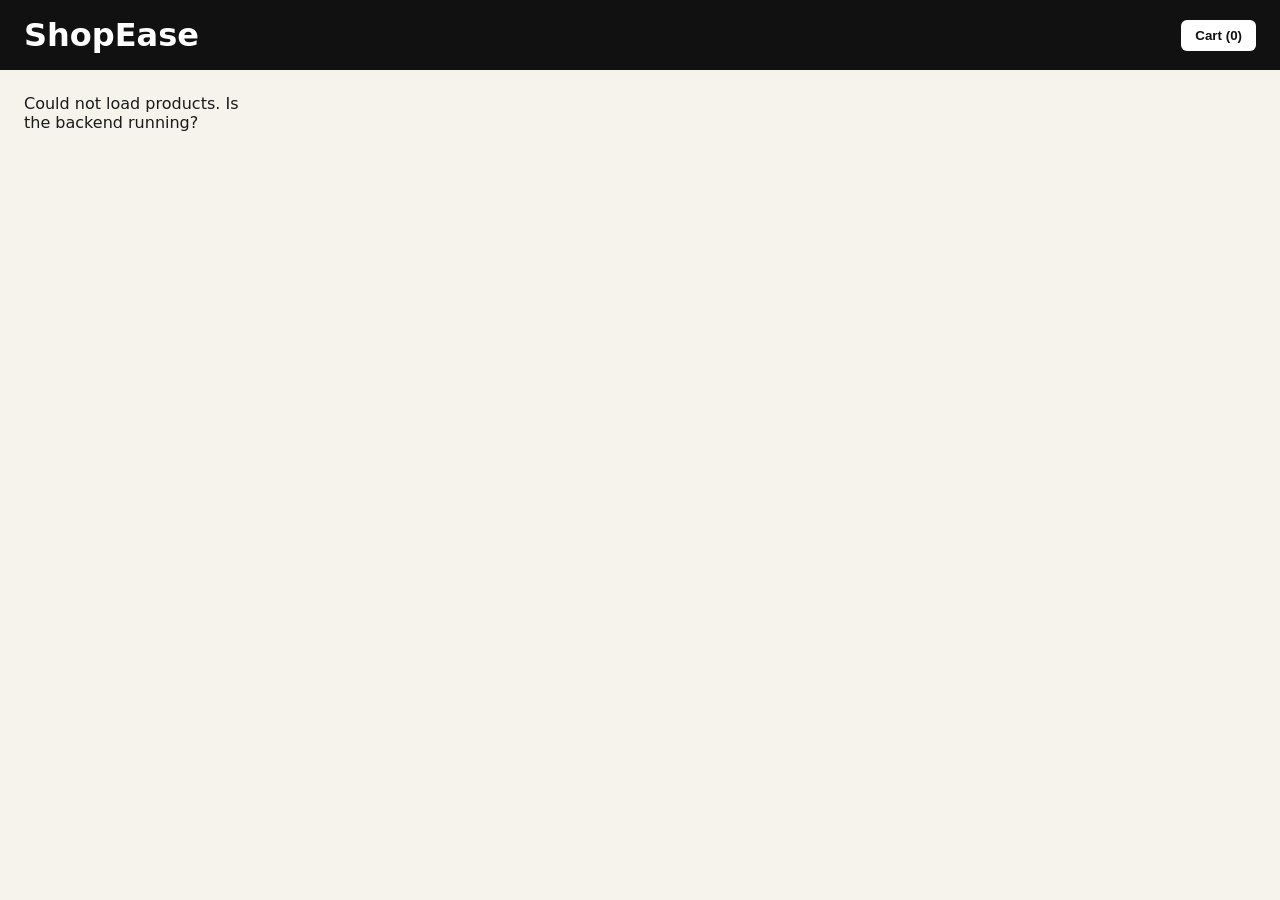
==== frontend/index.html @ 32d85618 "ShopEase: 3-tier ecommerce app with Docker Compose" ====
<!doctype html>
<html lang="en">
<head>
  <meta charset="utf-8">
  <meta name="viewport" content="width=device-width, initial-scale=1">
  <title>ShopEase</title>
  <link rel="stylesheet" href="style.css">
</head>
<body>
  <header>
    <h1>ShopEase</h1>
    <button id="cart-btn">Cart (<span id="cart-count">0</span>)</button>
  </header>

  <main>
    <section id="products" class="grid"><p>Loading products…</p></section>

    <aside id="cart" class="hidden">
      <h2>Your cart</h2>
      <ul id="cart-items"></ul>
      <p class="total">Total: ₹<span id="cart-total">0</span></p>
      <input id="customer-name" placeholder="Your name">
      <button id="checkout-btn">Place order</button>
      <p id="message"></p>
    </aside>
  </main>

  <script src="app.js"></script>
</body>
</html>
---- frontend/style.css ----
* { box-sizing: border-box; margin: 0; padding: 0; }
body { font-family: system-ui, sans-serif; background: #f6f3ec; color: #1a1a1a; }
header { display: flex; justify-content: space-between; align-items: center; padding: 16px 24px; background: #111; color: #fff; }
header button { background: #fff; color: #111; border: 0; padding: 8px 14px; border-radius: 6px; cursor: pointer; font-weight: 600; }
main { display: flex; gap: 24px; padding: 24px; align-items: flex-start; }
.grid { flex: 1; display: grid; grid-template-columns: repeat(auto-fill, minmax(220px, 1fr)); gap: 20px; }
.card { background: #fff; border-radius: 10px; overflow: hidden; box-shadow: 0 1px 4px rgba(0,0,0,.08); }
.card img { width: 100%; height: 160px; object-fit: cover; display: block; background: #ddd; }
.card .body { padding: 14px; }
.card h3 { font-size: 16px; margin-bottom: 4px; }
.card p { font-size: 13px; color: #666; margin-bottom: 10px; }
.card .row { display: flex; justify-content: space-between; align-items: center; }
.card button, #checkout-btn { background: #111; color: #fff; border: 0; padding: 8px 12px; border-radius: 6px; cursor: pointer; }
#cart { width: 300px; background: #fff; padding: 18px; border-radius: 10px; position: sticky; top: 24px; }
#cart h2 { font-size: 18px; margin-bottom: 12px; }
#cart li { list-style: none; display: flex; justify-content: space-between; font-size: 14px; padding: 6px 0; border-bottom: 1px solid #eee; }
#cart .total { font-weight: 700; margin: 12px 0; }
#cart input { width: 100%; padding: 8px; margin-bottom: 10px; border: 1px solid #ccc; border-radius: 6px; }
#checkout-btn { width: 100%; }
#message { margin-top: 10px; font-size: 14px; }
.hidden { display: none; }
@media (max-width: 700px) { main { flex-direction: column; } #cart { width: 100%; position: static; } }
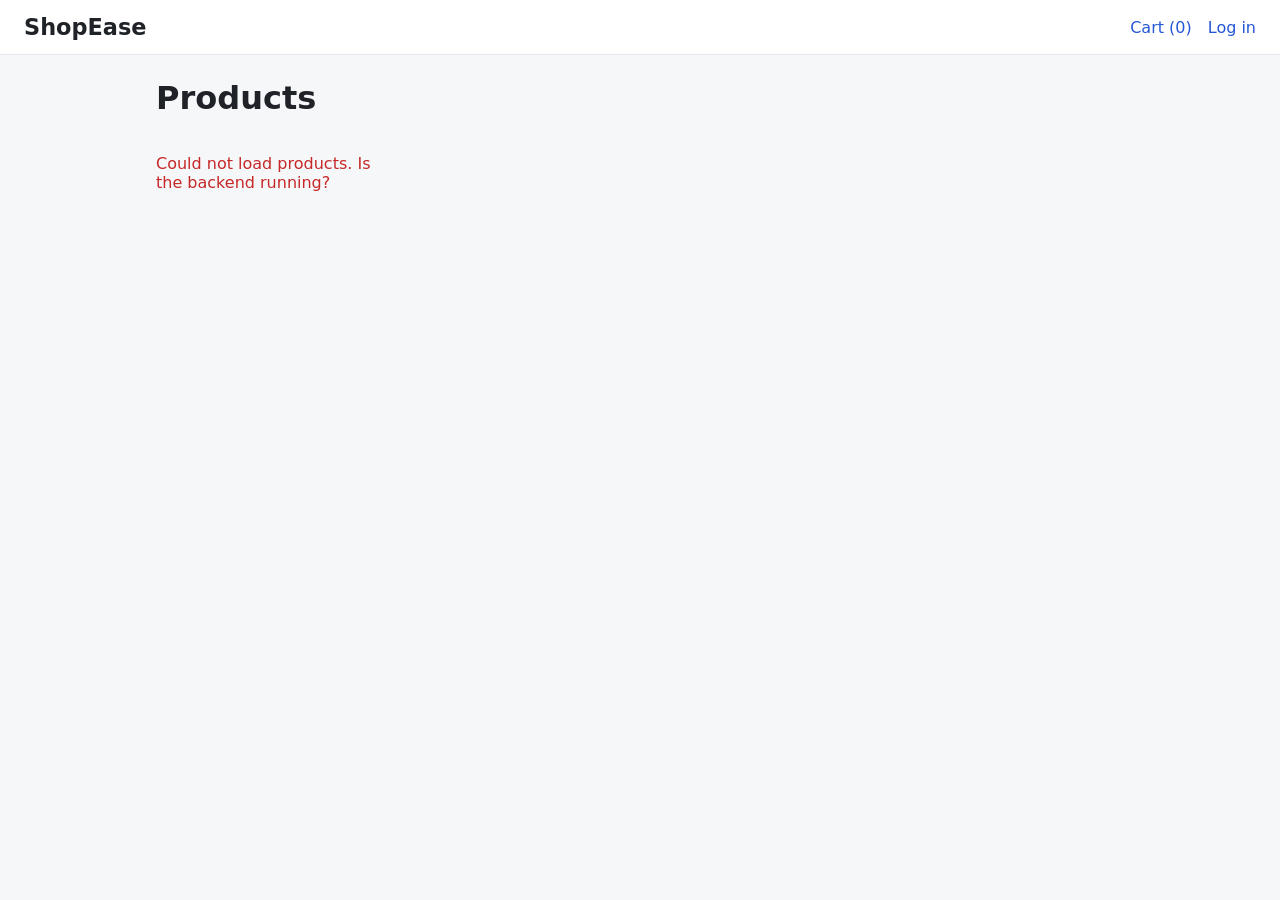
==== commit 2d829a8b: "Frontend: shared header and cart in localStorage, new shop page, product API" ====
--- a/frontend/index.html
+++ b/frontend/index.html
@@ -7,24 +7,47 @@
   <link rel="stylesheet" href="style.css">
 </head>
 <body>
-  <header>
-    <h1>ShopEase</h1>
-    <button id="cart-btn">Cart (<span id="cart-count">0</span>)</button>
-  </header>
+  <header></header>
 
   <main>
+    <h1>Products</h1>
     <section id="products" class="grid"><p>Loading products…</p></section>
-
-    <aside id="cart" class="hidden">
-      <h2>Your cart</h2>
-      <ul id="cart-items"></ul>
-      <p class="total">Total: ₹<span id="cart-total">0</span></p>
-      <input id="customer-name" placeholder="Your name">
-      <button id="checkout-btn">Place order</button>
-      <p id="message"></p>
-    </aside>
   </main>
 
-  <script src="app.js"></script>
+  <div id="toast" class="toast hidden"></div>
+
+  <script src="common.js"></script>
+  <script>
+    renderHeader();
+
+    async function loadProducts() {
+      const box = document.getElementById("products");
+      try {
+        const res = await fetch(`${API}/products`);
+        const products = await res.json();
+
+        box.innerHTML = products.map(p => `
+          <div class="card">
+            <a href="product.html?id=${p.id}">
+              <img src="${escapeHtml(p.image_url)}" alt="${escapeHtml(p.name)}">
+            </a>
+            <h3><a href="product.html?id=${p.id}">${escapeHtml(p.name)}</a></h3>
+            <p class="price">${rupees(p.price)}</p>
+            <button data-id="${p.id}">Add to cart</button>
+          </div>`).join("");
+
+        box.querySelectorAll("button").forEach(btn => {
+          btn.onclick = () => {
+            addToCart(products.find(p => p.id == btn.dataset.id));
+            showToast("Added to cart");
+          };
+        });
+      } catch (err) {
+        box.innerHTML = "<p class='error'>Could not load products. Is the backend running?</p>";
+      }
+    }
+
+    loadProducts();
+  </script>
 </body>
 </html>
--- a/frontend/style.css
+++ b/frontend/style.css
@@ -1,22 +1,102 @@
-* { box-sizing: border-box; margin: 0; padding: 0; }
-body { font-family: system-ui, sans-serif; background: #f6f3ec; color: #1a1a1a; }
-header { display: flex; justify-content: space-between; align-items: center; padding: 16px 24px; background: #111; color: #fff; }
-header button { background: #fff; color: #111; border: 0; padding: 8px 14px; border-radius: 6px; cursor: pointer; font-weight: 600; }
-main { display: flex; gap: 24px; padding: 24px; align-items: flex-start; }
-.grid { flex: 1; display: grid; grid-template-columns: repeat(auto-fill, minmax(220px, 1fr)); gap: 20px; }
-.card { background: #fff; border-radius: 10px; overflow: hidden; box-shadow: 0 1px 4px rgba(0,0,0,.08); }
-.card img { width: 100%; height: 160px; object-fit: cover; display: block; background: #ddd; }
-.card .body { padding: 14px; }
-.card h3 { font-size: 16px; margin-bottom: 4px; }
-.card p { font-size: 13px; color: #666; margin-bottom: 10px; }
-.card .row { display: flex; justify-content: space-between; align-items: center; }
-.card button, #checkout-btn { background: #111; color: #fff; border: 0; padding: 8px 12px; border-radius: 6px; cursor: pointer; }
-#cart { width: 300px; background: #fff; padding: 18px; border-radius: 10px; position: sticky; top: 24px; }
-#cart h2 { font-size: 18px; margin-bottom: 12px; }
-#cart li { list-style: none; display: flex; justify-content: space-between; font-size: 14px; padding: 6px 0; border-bottom: 1px solid #eee; }
-#cart .total { font-weight: 700; margin: 12px 0; }
-#cart input { width: 100%; padding: 8px; margin-bottom: 10px; border: 1px solid #ccc; border-radius: 6px; }
-#checkout-btn { width: 100%; }
-#message { margin-top: 10px; font-size: 14px; }
-.hidden { display: none; }
-@media (max-width: 700px) { main { flex-direction: column; } #cart { width: 100%; position: static; } }
+* { box-sizing: border-box; }
+
+body {
+  margin: 0;
+  font-family: system-ui, -apple-system, sans-serif;
+  background: #f6f7f9;
+  color: #1f2328;
+}
+
+a { color: #2457d6; text-decoration: none; }
+a:hover { text-decoration: underline; }
+
+/* ---------- Header ---------- */
+header {
+  display: flex;
+  justify-content: space-between;
+  align-items: center;
+  flex-wrap: wrap;
+  gap: 12px;
+  padding: 14px 24px;
+  background: #fff;
+  border-bottom: 1px solid #e3e6ea;
+  position: sticky;
+  top: 0;
+}
+.logo { font-size: 1.4rem; font-weight: 700; color: #1f2328; }
+nav { display: flex; align-items: center; gap: 16px; flex-wrap: wrap; }
+.hello { color: #57606a; }
+
+/* ---------- Page ---------- */
+main { max-width: 1000px; margin: 0 auto; padding: 24px 16px; }
+h1 { margin-top: 0; }
+
+.grid {
+  display: grid;
+  grid-template-columns: repeat(auto-fill, minmax(220px, 1fr));
+  gap: 20px;
+}
+
+.card {
+  background: #fff;
+  border: 1px solid #e3e6ea;
+  border-radius: 10px;
+  padding: 14px;
+  display: flex;
+  flex-direction: column;
+  gap: 8px;
+}
+.card img { width: 100%; border-radius: 6px; display: block; }
+.card h3 { margin: 4px 0 0; font-size: 1.05rem; }
+.card h3 a { color: inherit; }
+.price { font-weight: 700; margin: 0; }
+
+/* ---------- Forms and buttons ---------- */
+button {
+  background: #2457d6;
+  color: #fff;
+  border: 0;
+  border-radius: 6px;
+  padding: 10px 14px;
+  font-size: 0.95rem;
+  cursor: pointer;
+}
+button:hover { background: #1b44ad; }
+button:disabled { background: #9aa4b2; cursor: not-allowed; }
+button.link { background: none; color: #2457d6; padding: 0; }
+button.link:hover { text-decoration: underline; }
+button.secondary { background: #e8ebef; color: #1f2328; }
+
+input, select, textarea {
+  width: 100%;
+  padding: 10px;
+  border: 1px solid #ccd2d9;
+  border-radius: 6px;
+  font: inherit;
+}
+label { display: block; margin: 12px 0 4px; font-weight: 600; }
+
+.panel {
+  background: #fff;
+  border: 1px solid #e3e6ea;
+  border-radius: 10px;
+  padding: 20px;
+}
+
+.error { color: #c62828; }
+.success { color: #1b7f3b; }
+.muted { color: #57606a; }
+
+/* ---------- Toast message ---------- */
+.toast {
+  position: fixed;
+  bottom: 24px;
+  left: 50%;
+  transform: translateX(-50%);
+  background: #1f2328;
+  color: #fff;
+  padding: 10px 18px;
+  border-radius: 6px;
+}
+
+.hidden { display: none; }
